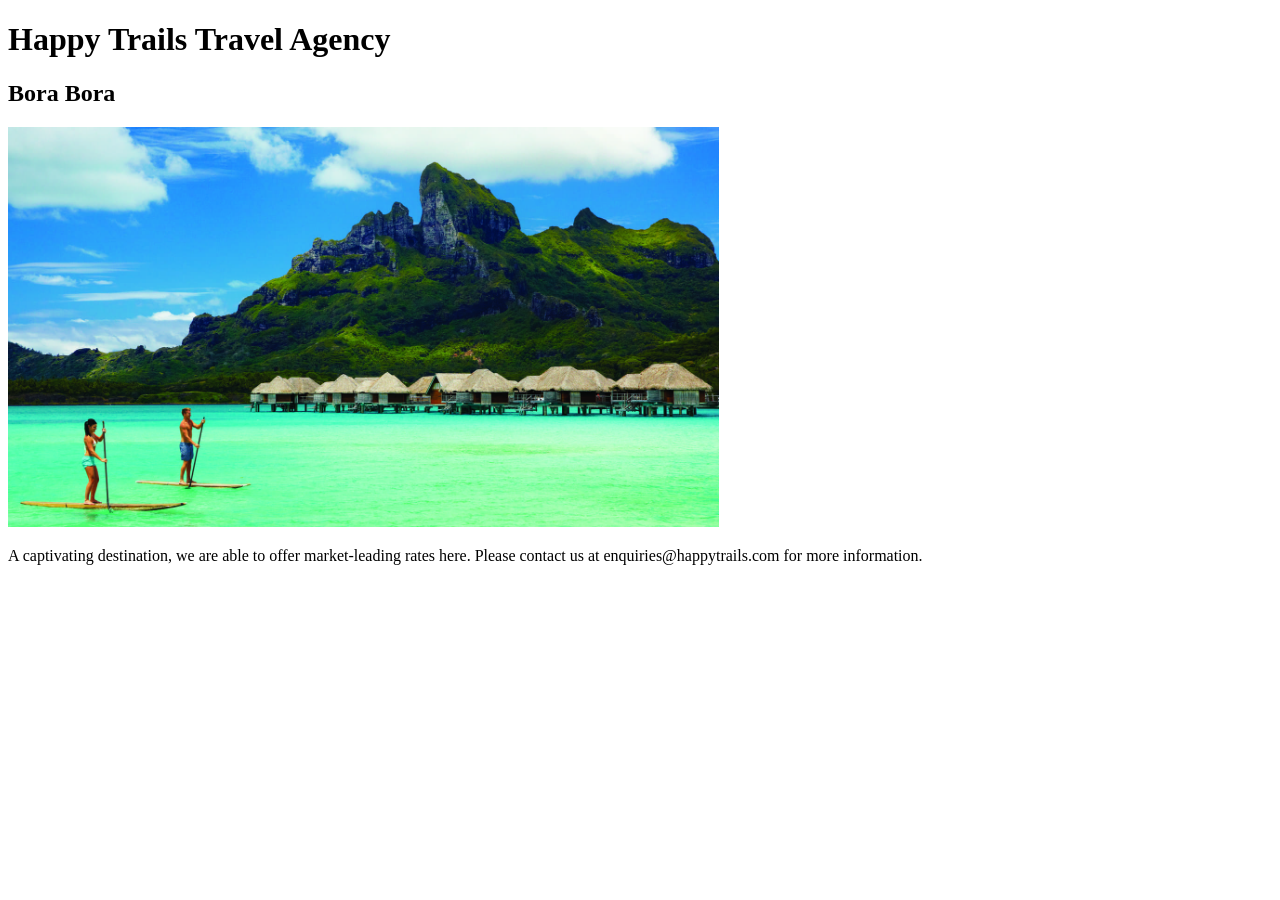
==== borabora.html @ c85ccb17 "Add hyperlinks" ====
<!DOCTYPE html>
<html>
    <head>
        <title>Bora Bora</title>
        <link rel="stylesheet" href="css/styles2.css" type= text/css>
    </head>
    <body>
        <h1>Happy Trails Travel Agency</h1>
        <h2>Bora Bora</h2>
        <img src="images/borabora.jpg" alt="Bora Bora" height= 400pt>
        <p>A captivating destination, we are able to offer market-leading rates here. Please contact us at enquiries@happytrails.com for more information.</p>
    </body>
</html>
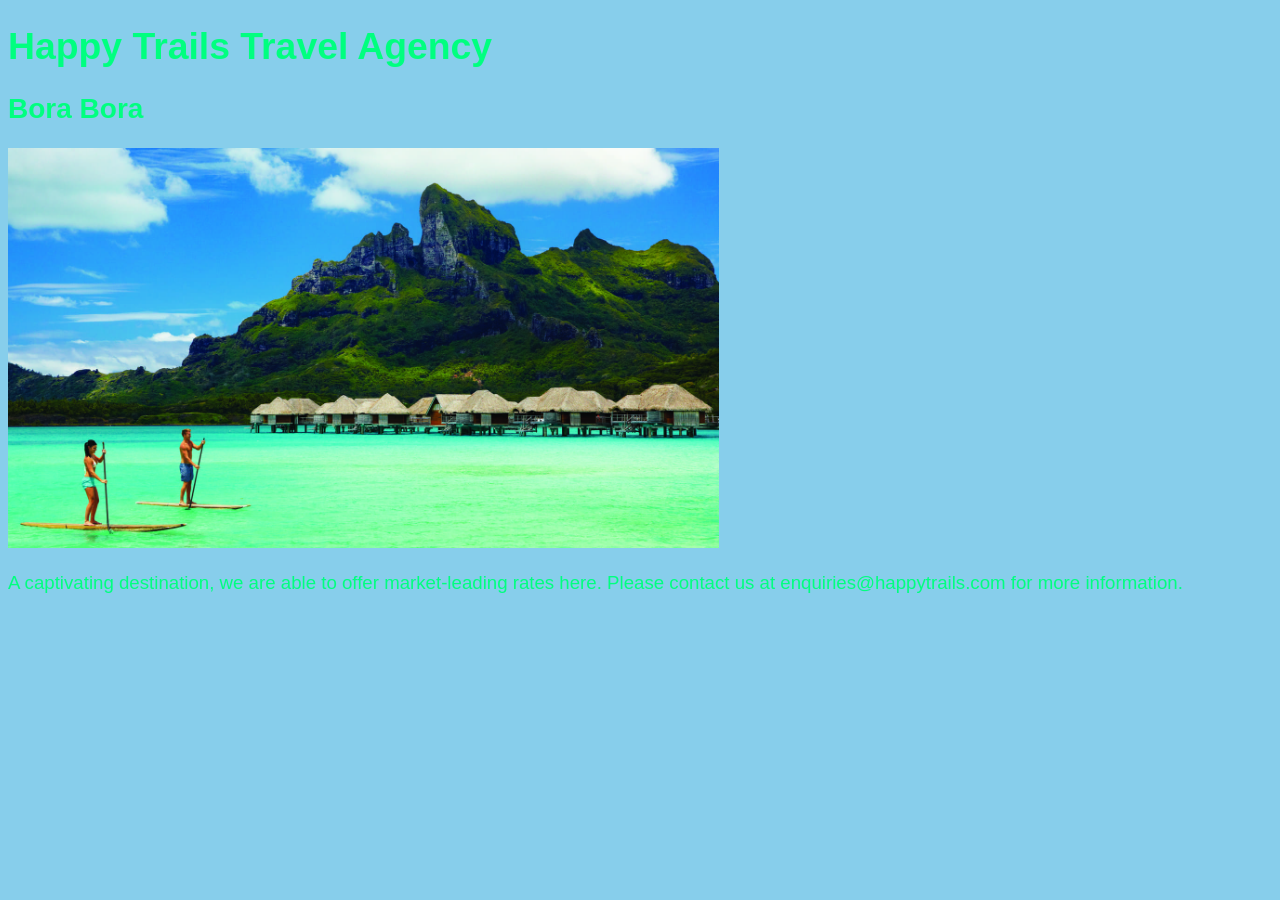
==== commit f7efe485: "final edits" ====
--- a/borabora.html
+++ b/borabora.html
@@ -2,9 +2,9 @@
 <html>
     <head>
         <title>Bora Bora</title>
-        <link rel="stylesheet" href="css/styles2.css" type= text/css>
+        <link rel="stylesheet" href="styles2.css" type= text/css>
     </head>
-    <body>
+    <body class= "tropical">
         <h1>Happy Trails Travel Agency</h1>
         <h2>Bora Bora</h2>
         <img src="images/borabora.jpg" alt="Bora Bora" height= 400pt>
--- a/styles2.css
+++ b/styles2.css
@@ -0,0 +1,22 @@
+body{
+    font-family: sans-serif;
+    font-size: 14pt;
+}
+
+.tropical{
+    background-color: skyblue;
+    color: springgreen;
+}
+
+h2.tropical{
+    color: rgb(22, 89, 145);
+}
+
+img.tropical{
+    border-color: yellowgreen;
+    border-width: 5px;
+}
+
+h1{
+    font-color;
+}
